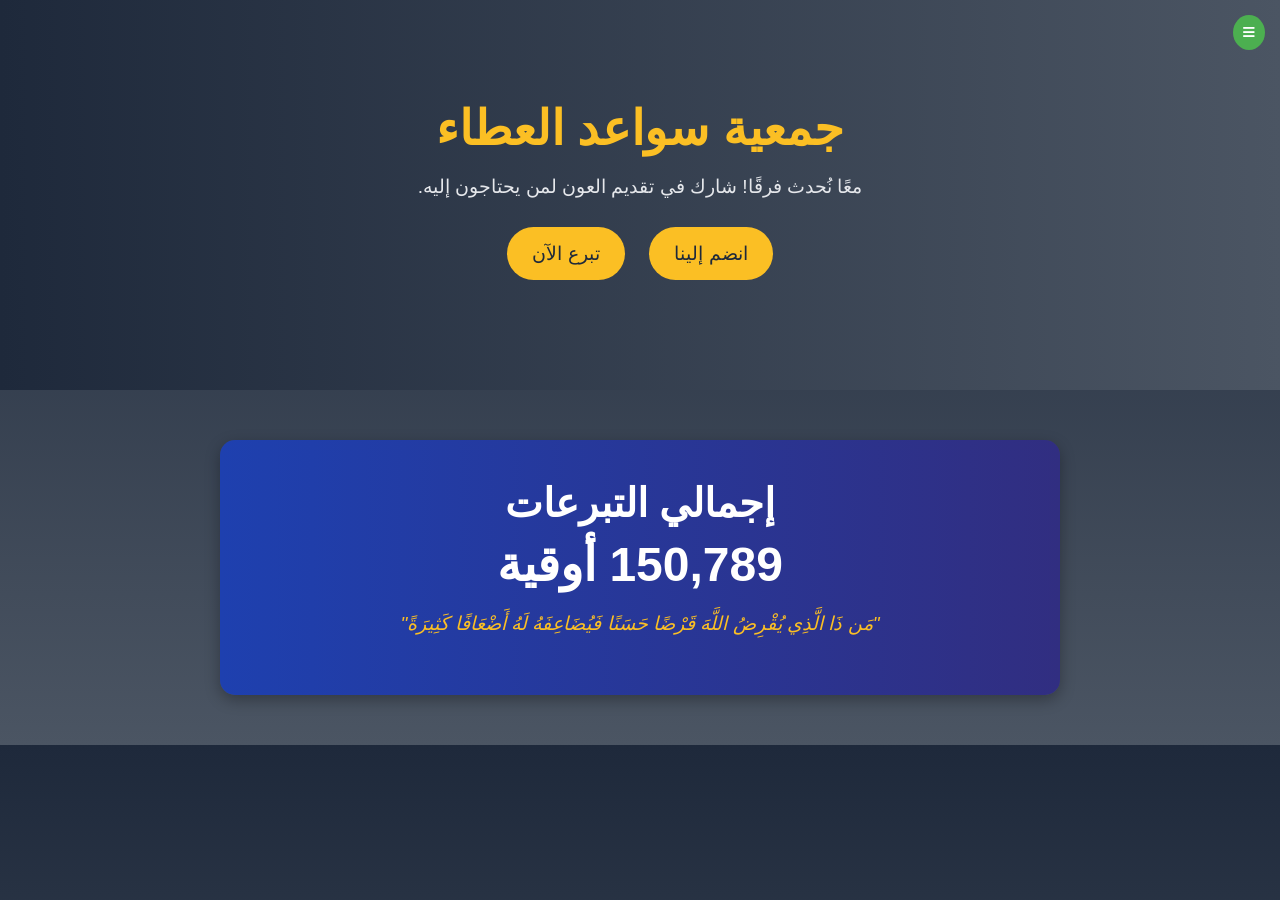
==== index.html @ aa7cb046 "Add files via upload" ====
<!DOCTYPE html>
<html dir="rtl" lang="ar">
<head>
  <meta charset="UTF-8">
    <meta name="viewport" content="width=device-width, initial-scale=1.0">
    <meta name="description" content="موقع جمعية سواعد العطاء يهدف إلى تقديم المساعدة للفقراء والمحتاجين من خلال سقاية الماء، إفطار الصائم، وكسوة المحتاج.">
    <meta name="keywords" content=" سواعد, العطاء, جمعية خيرية, تبرعات, مساعدة, سقاية الماء, إفطار الصائم, كسوة المحتاج, أعمال خيرية, سواعد العطاء">
    <meta name="author" content="سيدي محمد ولد عبد الرحمن">
    <title>جمعية سواعد العطاء - الصفحة الرئيسية</title>
    <link rel="stylesheet" href="https://cdnjs.cloudflare.com/ajax/libs/font-awesome/6.0.0-beta3/css/all.min.css">
    <!-- Google Analytics -->
<script async src="https://www.googletagmanager.com/gtag/js?id=G-44YGD8B1W9"></script>
<script>
  window.dataLayer = window.dataLayer || [];
  function gtag(){dataLayer.push(arguments);}
  gtag('js', new Date());
  gtag('config', 'G-44YGD8B1W9');
</script>
  

    <style>
        body {
            font-family: 'Arial', sans-serif;
            margin: 0;
            padding: 0;
            background: linear-gradient(to bottom, #1e293b, #4b5563);
            color: #f3f4f6;
            overflow-x: hidden;
        }

        /* العنوان الرئيسي */
        h1, h2 {
            text-align: center;
            margin: 0;
        }

        h1 {
            color: #fbbf24;
            font-size: 3rem;
        }

        p {
            text-align: center;
            font-size: 1.2rem;
            color: #e5e7eb;
        }

        /* قسم البانر */
        .hero {
            background: url('loo.jpg') center/cover no-repeat, linear-gradient(to right, #1e293b, #4b5563);
            color: #f3f4f6;
            padding: 100px 20px;
            text-align: center;
        }
        
        /* القائمة الجانبية */
    .sidebar {
      width: 250px;
      background-color: #4caf50;
      color: white;
      height: 100vh;
      position: fixed;
      top: 0;
      right: 0;
      transition: transform 0.3s ease-in-out;
      transform: translateX(100%);
      z-index: 1000;
    }

    .sidebar.active {
      transform: translateX(0);
    }

    .sidebar-header {
      padding: 20px;
      background-color: #388e3c;
      text-align: center;
      position: relative;
    }

    .sidebar-header img {
      width: 80px;
      height: auto;
      border-radius: 50%;
      margin-bottom: 10px;
    }

    .sidebar-header h3 {
      margin: 0;
      font-size: 1.2rem;
    }

    /* زر الإغلاق */
    .close-btn {
      position: absolute;
      top: 10px;
      left: 10px;
      background: none;
      border: none;
      color: white;
      font-size: 1.5rem;
      cursor: pointer;
    }

    .sidebar-links {
      list-style: none;
      padding: 0;
    }

    .sidebar-links li {
      padding: 15px 20px;
      border-bottom: 1px solid rgba(255, 255, 255, 0.1);
    }

    .sidebar-links li a {
      color: white;
      text-decoration: none;
      display: flex;
      align-items: center;
    }

    .sidebar-links li a i {
      margin-left: 10px;
    }

    .sidebar-links li:hover {
      background-color: #2e7d32;
    }

    /* زر القائمة */
    .menu-toggle {
      position: fixed;
      top: 15px;
      right: 15px;
      background-color: #4caf50;
      color: white;
      border: none;
      padding: 10px;
      border-radius: 50%;
      cursor: pointer;
      z-index: 1100;
    }

    .menu-toggle:focus {
      outline: none;
    }



        .cta-btn {
            background-color: #fbbf24;
            color: #1e293b;
            padding: 15px 25px;
            font-size: 1.2rem;
            border-radius: 50px;
            text-decoration: none;
            margin: 10px;
            display: inline-block;
        }

        .cta-btn:hover {
            background-color: #eab308;
            color: #fff;
        }

        /* قسم إجمالي التبرعات */
        .donations-counter {
            background: linear-gradient(to right, #1e40af, #312e81);
            color: #fff;
            text-align: center;
            padding: 40px 20px;
            margin: 50px auto;
            max-width: 800px;
            border-radius: 15px;
            box-shadow: 0 5px 15px rgba(0, 0, 0, 0.3);
        }

        .donations-counter h2 {
            font-size: 2.5rem;
            margin-bottom: 10px;
        }

        .donations-counter .counter {
            font-size: 3rem;
            font-weight: bold;
        }

        .donations-counter .verse {
            margin-top: 20px;
            font-size: 1.2rem;
            font-style: italic;
            color: #fbbf24;
        }

        /* التصميم المتجاوب */
        @media (max-width: 768px) {
            h1 {
                font-size: 2rem;
            }

            .cta-btn {
                font-size: 1rem;
                padding: 10px 20px;
            }

            .donations-counter {
                padding: 20px;
            }

            .donations-counter h2 {
                font-size: 2rem;
            }

            .donations-counter .counter {
                font-size: 2.5rem;
            }
        }
    </style>
</head>
<body>
  <!-- زر القائمة الجانبية -->
  <button class="menu-toggle">
    <i class="fa-solid fa-bars"></i>
  </button>

  <!-- القائمة الجانبية -->
  <div class="sidebar" id="sidebar">
    <div class="sidebar-header">
      <button class="close-btn" id="close-btn">&times;</button>
      <img src="logo.jpg" alt="لوغو الجمعية">
      <h3>سواعد العطاء</h3>
    </div>
    <ul class="sidebar-links">
      <li><a href="index.html"><i class="fa-solid fa-house"></i> الرئيسية</a></li>
      <li><a href="about.html"><i class="fa-solid fa-users"></i> عن الجمعية</a></li>
      <li><a href="projects.html"><i class="fa-solid fa-project-diagram"></i> المشاريع</a></li>
      <li><a href="donations.html"><i class="fa-solid fa-hands-helping"></i> كيف تساعد؟</a></li>
      <li><a href="help.html"><i class="fa-solid fa-hand-holding-usd"></i> التبرعات</a></li>
      <li><a href="contact.html"><i class="fa-solid fa-phone"></i> اتصل بنا</a></li>
    </ul>
  </div>
    <!-- البانر -->
    <div class="hero">
        <h1>جمعية سواعد العطاء</h1>
        <p>معًا نُحدث فرقًا! شارك في تقديم العون لمن يحتاجون إليه.</p>
        <a href="about.html" class="cta-btn">انضم إلينا</a>
        <a href="help.html" class="cta-btn">تبرع الآن</a>
    </div>

    <!-- قسم إجمالي التبرعات -->
    <div class="donations-counter">
        <h2>إجمالي التبرعات</h2>
        <div class="counter">150,789 أوقية</div>
        <p class="verse">"مَن ذَا الَّذِي يُقْرِضُ اللَّهَ قَرْضًا حَسَنًا فَيُضَاعِفَهُ لَهُ أَضْعَافًا كَثِيرَةً"</p>
    </div>
    <!-- إضافة الجافا سكريبت -->
  <script>
    const menuToggle = document.querySelector('.menu-toggle');
    const closeBtn = document.getElementById('close-btn');
    const sidebar = document.getElementById('sidebar');
    const content = document.getElementById('content');

    menuToggle.addEventListener('click', () => {
      sidebar.classList.add('active');
      content.classList.add('sidebar-open');
    });

    closeBtn.addEventListener('click', () => {
      sidebar.classList.remove('active');
      content.classList.remove('sidebar-open');
    });
  </script>
</body>
</html>
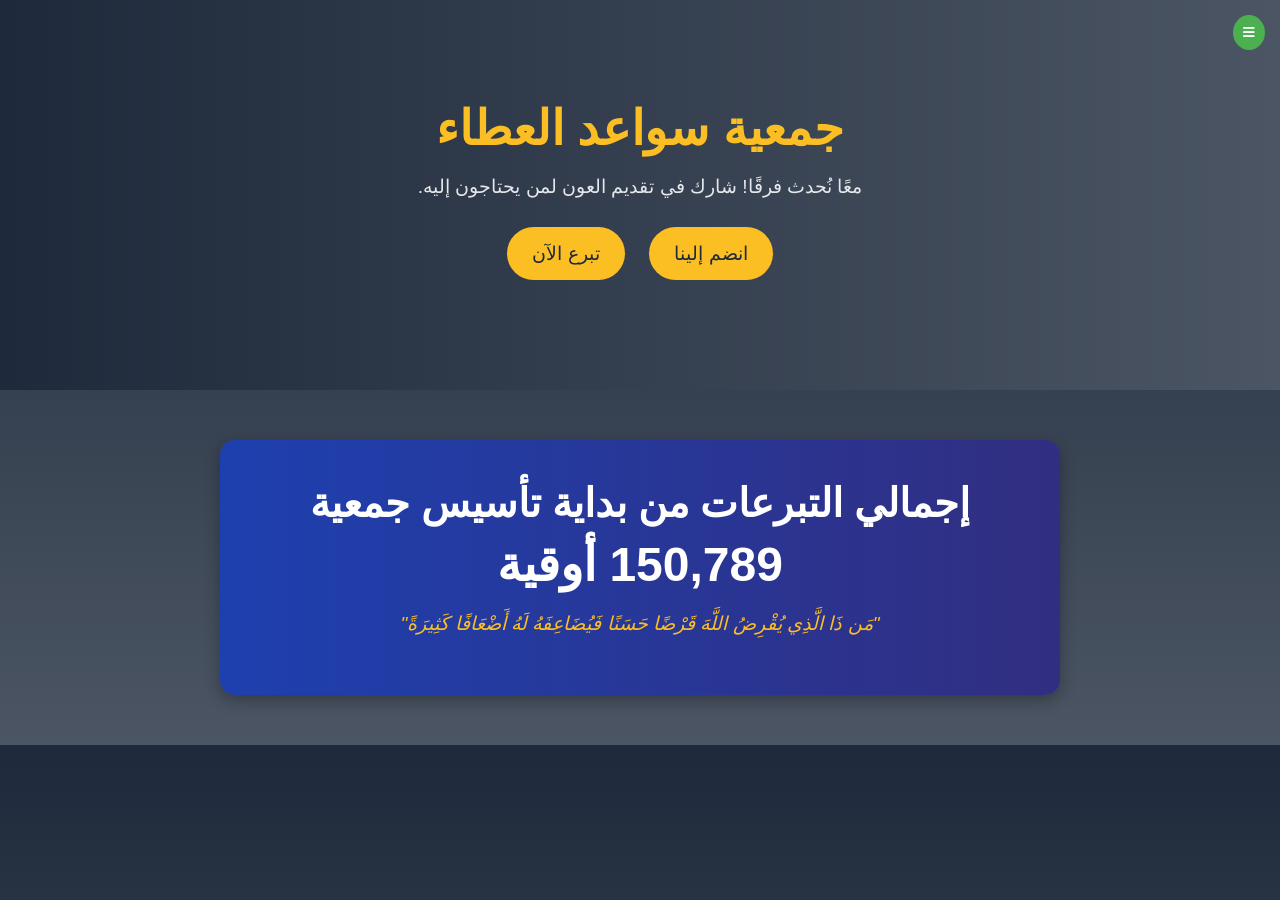
==== commit 506b2ff4: "Update index.html" ====
--- a/index.html
+++ b/index.html
@@ -249,7 +249,7 @@
 
     <!-- قسم إجمالي التبرعات -->
     <div class="donations-counter">
-        <h2>إجمالي التبرعات</h2>
+        <h2>إجمالي التبرعات من بداية تأسيس جمعية</h2>
         <div class="counter">150,789 أوقية</div>
         <p class="verse">"مَن ذَا الَّذِي يُقْرِضُ اللَّهَ قَرْضًا حَسَنًا فَيُضَاعِفَهُ لَهُ أَضْعَافًا كَثِيرَةً"</p>
     </div>
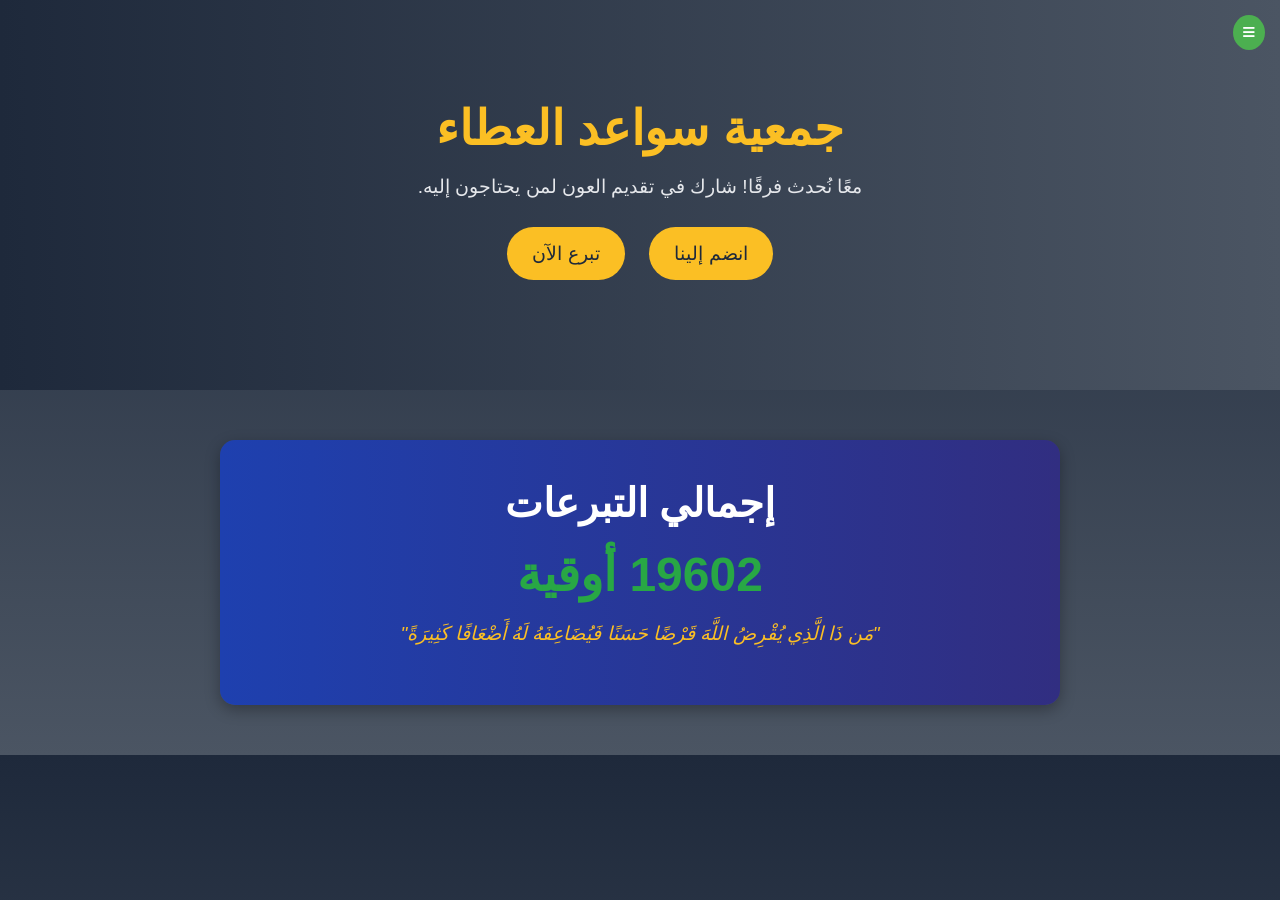
==== commit 83e25bfe: "Update index.html" ====
--- a/index.html
+++ b/index.html
@@ -233,7 +233,7 @@
     <ul class="sidebar-links">
       <li><a href="index.html"><i class="fa-solid fa-house"></i> الرئيسية</a></li>
       <li><a href="about.html"><i class="fa-solid fa-users"></i> عن الجمعية</a></li>
-      <li><a href="projects.html"><i class="fa-solid fa-project-diagram"></i> المشاريع</a></li>
+      <li><a href="projectes.html"><i class="fa-solid fa-project-diagram"></i> المشاريع</a></li>
       <li><a href="donations.html"><i class="fa-solid fa-hands-helping"></i> كيف تساعد؟</a></li>
       <li><a href="help.html"><i class="fa-solid fa-hand-holding-usd"></i> التبرعات</a></li>
       <li><a href="contact.html"><i class="fa-solid fa-phone"></i> اتصل بنا</a></li>
@@ -249,10 +249,64 @@
 
     <!-- قسم إجمالي التبرعات -->
     <div class="donations-counter">
-        <h2>إجمالي التبرعات من بداية تأسيس جمعية</h2>
-        <div class="counter">150,789 أوقية</div>
-        <p class="verse">"مَن ذَا الَّذِي يُقْرِضُ اللَّهَ قَرْضًا حَسَنًا فَيُضَاعِفَهُ لَهُ أَضْعَافًا كَثِيرَةً"</p>
-    </div>
+    <h2>  إجمالي التبرعات</h2>
+    <div class="counter" id="donation-count">0 أوقية</div>
+    <p class="verse">"مَن ذَا الَّذِي يُقْرِضُ اللَّهَ قَرْضًا حَسَنًا فَيُضَاعِفَهُ لَهُ أَضْعَافًا كَثِيرَةً"</p>
+</div>
+
+<style>
+    /* تنسيق العنصر الكامل */
+    .donations-counter {
+        text-align: center;
+        font-family: 'Arial', sans-serif;
+        margin-top: 50px;
+    }
+
+    /* تنسيق العداد */
+    .counter {
+        font-size: 36px;
+        font-weight: bold;
+        color: #28a745;
+        margin: 20px 0;
+        transition: all 0.3s ease-in-out;
+    }
+
+    /* تنسيق الآية */
+    .verse {
+        font-size: 18px;
+        color: #555;
+        font-style: italic;
+    }
+</style>
+
+<script>
+    // الحصول على العنصر الذي يحتوي على الرقم
+    const donationCountElement = document.getElementById('donation-count');
+
+    // الرقم النهائي
+    const finalAmount = 150789;
+
+    // إعدادات العداد
+    let currentAmount = 0;
+    const increment = finalAmount / 500;  // سرعة زيادة الرقم (تم تقليل السرعة)
+    const duration = 1500;  // مدة الانتقال (تم تقليل المدة)
+
+    // دالة لتحديث العداد
+    function updateCounter() {
+        if (currentAmount < finalAmount) {
+            currentAmount += increment;
+            donationCountElement.innerText = Math.floor(currentAmount) + ' أوقية';
+            setTimeout(updateCounter, duration / 100);  // زيادة فترة التوقف بين التحديثات لجعلها بطيئة أكثر
+        } else {
+            donationCountElement.innerText = finalAmount + ' أوقية';
+        }
+    }
+
+    // بدء العداد بعد تحميل الصفحة
+    window.onload = function() {
+        updateCounter();
+    };
+</script>
     <!-- إضافة الجافا سكريبت -->
   <script>
     const menuToggle = document.querySelector('.menu-toggle');
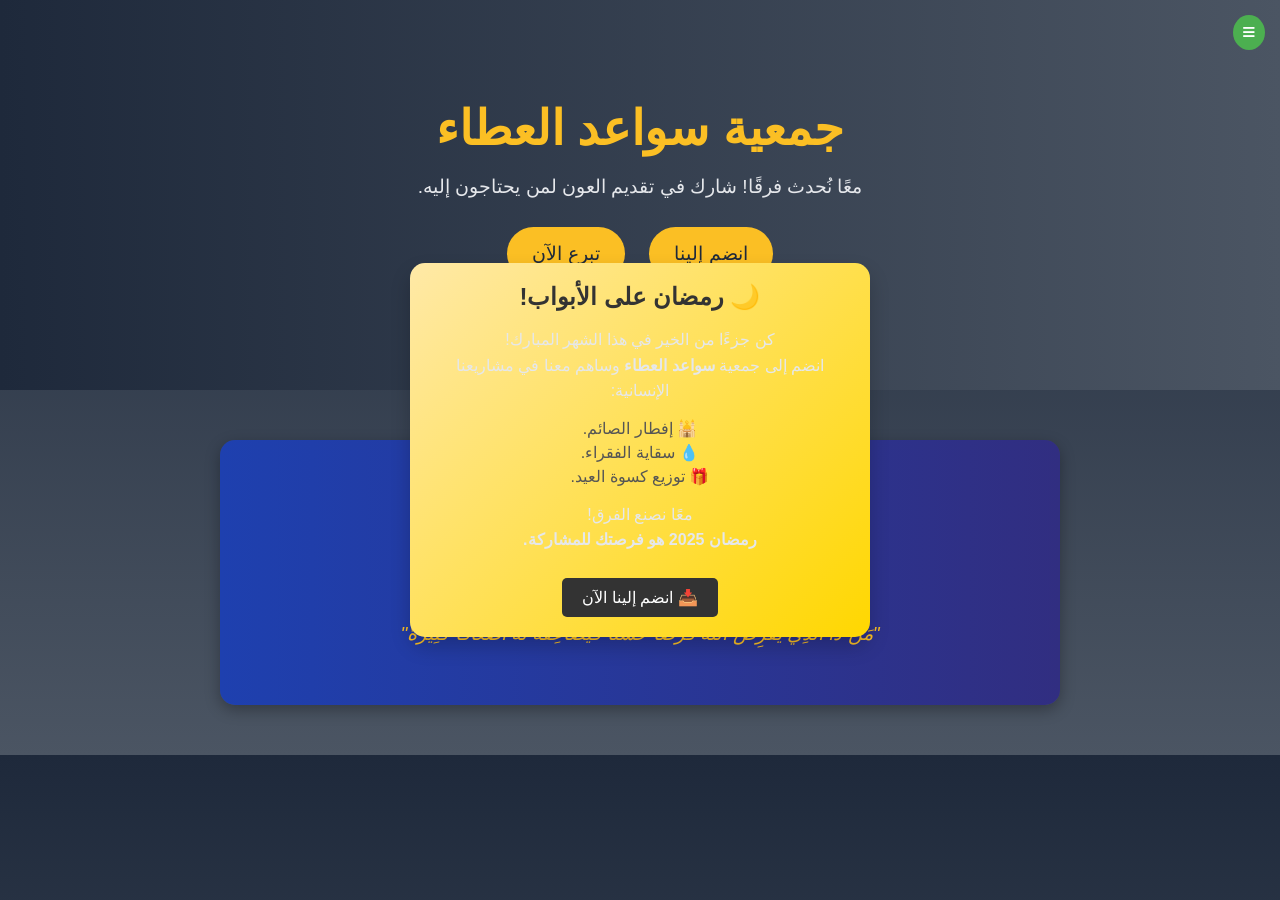
==== commit 71baf21b: "Update index.html" ====
--- a/index.html
+++ b/index.html
@@ -246,6 +246,109 @@
         <a href="about.html" class="cta-btn">انضم إلينا</a>
         <a href="help.html" class="cta-btn">تبرع الآن</a>
     </div>
+  <!-- نافذة رمضان -->
+<div id="ramadan-popup">
+  <h2>🌙 رمضان على الأبواب!</h2>
+  <p>
+      كن جزءًا من الخير في هذا الشهر المبارك!<br> 
+      انضم إلى جمعية <strong>سواعد العطاء</strong> وساهم معنا في مشاريعنا الإنسانية:
+  </p>
+  <ul>
+      <li>🕌 إفطار الصائم.</li>
+      <li>💧 سقاية الفقراء.</li>
+      <li>🎁 توزيع كسوة العيد.</li>
+  </ul>
+  <p>معًا نصنع الفرق!<br> 
+  <strong>رمضان 2025  هو فرصتك للمشاركة.</strong></p>
+  <a href="https://chat.whatsapp.com/FMHiT7D3KE44RQTmib1Rav" target="_blank" id="join-button">📥 انضم إلينا الآن</a>
+</div>
+
+<style>
+  /* تصميم عصري للنافذة */
+  #ramadan-popup {
+      position: fixed;
+      top: 50%;
+      left: 50%;
+      transform: translate(-50%, -50%);
+      background: linear-gradient(135deg, #ffe9a7, #ffd700);
+      color: #333;
+      padding: 20px 30px;
+      border-radius: 15px;
+      box-shadow: 0 10px 20px rgba(0, 0, 0, 0.2);
+      text-align: center;
+      z-index: 1000;
+      width: 90%;
+      max-width: 400px;
+      font-family: Arial, sans-serif;
+      animation: popup-animation 0.5s ease-out;
+  }
+
+  /* تأثير الظهور */
+  @keyframes popup-animation {
+      0% {
+          transform: translate(-50%, -60%);
+          opacity: 0;
+      }
+      100% {
+          transform: translate(-50%, -50%);
+          opacity: 1;
+      }
+  }
+
+  #ramadan-popup h2 {
+      color: #333;
+      margin-bottom: 10px;
+      font-size: 1.5em;
+  }
+
+  #ramadan-popup p {
+      font-size: 1em;
+      margin-bottom: 15px;
+      line-height: 1.6;
+  }
+
+  #ramadan-popup ul {
+      list-style: none;
+      padding: 0;
+      margin: 0 0 15px 0;
+  }
+
+  #ramadan-popup ul li {
+      margin: 5px 0;
+      font-size: 1em;
+      color: #555;
+  }
+
+  #join-button {
+      background: #333;
+      color: #fff;
+      text-decoration: none;
+      padding: 10px 20px;
+      font-size: 1em;
+      border-radius: 5px;
+      display: inline-block;
+      transition: background 0.3s;
+      margin-top: 10px;
+  }
+
+  #join-button:hover {
+      background: #555;
+  }
+</style>
+
+<script>
+  // عرض النافذة عند تحميل الصفحة
+  window.onload = function () {
+      const popup = document.getElementById('ramadan-popup');
+      popup.style.display = 'block'; // إظهار النافذة
+
+      // إخفاء النافذة بعد 7 ثواني
+      setTimeout(function () {
+          popup.style.display = 'none';
+      }, 7000);
+  };
+</script>
+
 
     <!-- قسم إجمالي التبرعات -->
     <div class="donations-counter">
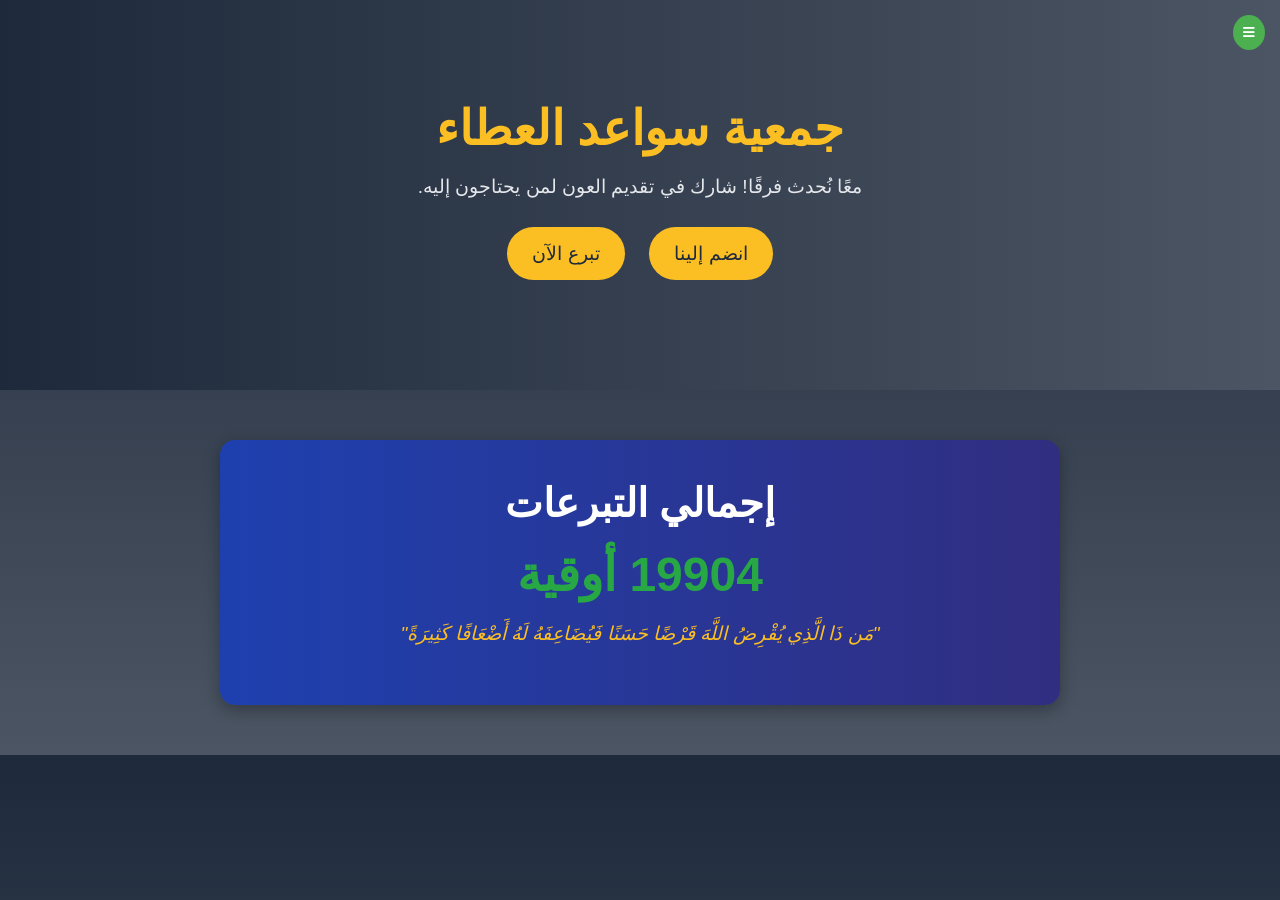
==== commit 8f3314bc: "Update index.html" ====
--- a/index.html
+++ b/index.html
@@ -246,109 +246,7 @@
         <a href="about.html" class="cta-btn">انضم إلينا</a>
         <a href="help.html" class="cta-btn">تبرع الآن</a>
     </div>
-  <!-- نافذة رمضان -->
-<div id="ramadan-popup">
-  <h2>🌙 رمضان على الأبواب!</h2>
-  <p>
-      كن جزءًا من الخير في هذا الشهر المبارك!<br> 
-      انضم إلى جمعية <strong>سواعد العطاء</strong> وساهم معنا في مشاريعنا الإنسانية:
-  </p>
-  <ul>
-      <li>🕌 إفطار الصائم.</li>
-      <li>💧 سقاية الفقراء.</li>
-      <li>🎁 توزيع كسوة العيد.</li>
-  </ul>
-  <p>معًا نصنع الفرق!<br> 
-  <strong>رمضان 2025  هو فرصتك للمشاركة.</strong></p>
-  <a href="https://chat.whatsapp.com/FMHiT7D3KE44RQTmib1Rav" target="_blank" id="join-button">📥 انضم إلينا الآن</a>
-</div>
-
-<style>
-  /* تصميم عصري للنافذة */
-  #ramadan-popup {
-      position: fixed;
-      top: 50%;
-      left: 50%;
-      transform: translate(-50%, -50%);
-      background: linear-gradient(135deg, #ffe9a7, #ffd700);
-      color: #333;
-      padding: 20px 30px;
-      border-radius: 15px;
-      box-shadow: 0 10px 20px rgba(0, 0, 0, 0.2);
-      text-align: center;
-      z-index: 1000;
-      width: 90%;
-      max-width: 400px;
-      font-family: Arial, sans-serif;
-      animation: popup-animation 0.5s ease-out;
-  }
-
-  /* تأثير الظهور */
-  @keyframes popup-animation {
-      0% {
-          transform: translate(-50%, -60%);
-          opacity: 0;
-      }
-      100% {
-          transform: translate(-50%, -50%);
-          opacity: 1;
-      }
-  }
-
-  #ramadan-popup h2 {
-      color: #333;
-      margin-bottom: 10px;
-      font-size: 1.5em;
-  }
-
-  #ramadan-popup p {
-      font-size: 1em;
-      margin-bottom: 15px;
-      line-height: 1.6;
-  }
-
-  #ramadan-popup ul {
-      list-style: none;
-      padding: 0;
-      margin: 0 0 15px 0;
-  }
-
-  #ramadan-popup ul li {
-      margin: 5px 0;
-      font-size: 1em;
-      color: #555;
-  }
-
-  #join-button {
-      background: #333;
-      color: #fff;
-      text-decoration: none;
-      padding: 10px 20px;
-      font-size: 1em;
-      border-radius: 5px;
-      display: inline-block;
-      transition: background 0.3s;
-      margin-top: 10px;
-  }
-
-  #join-button:hover {
-      background: #555;
-  }
-</style>
-
-<script>
-  // عرض النافذة عند تحميل الصفحة
-  window.onload = function () {
-      const popup = document.getElementById('ramadan-popup');
-      popup.style.display = 'block'; // إظهار النافذة
-
-      // إخفاء النافذة بعد 7 ثواني
-      setTimeout(function () {
-          popup.style.display = 'none';
-      }, 7000);
-  };
-</script>
-
+  
 
     <!-- قسم إجمالي التبرعات -->
     <div class="donations-counter">
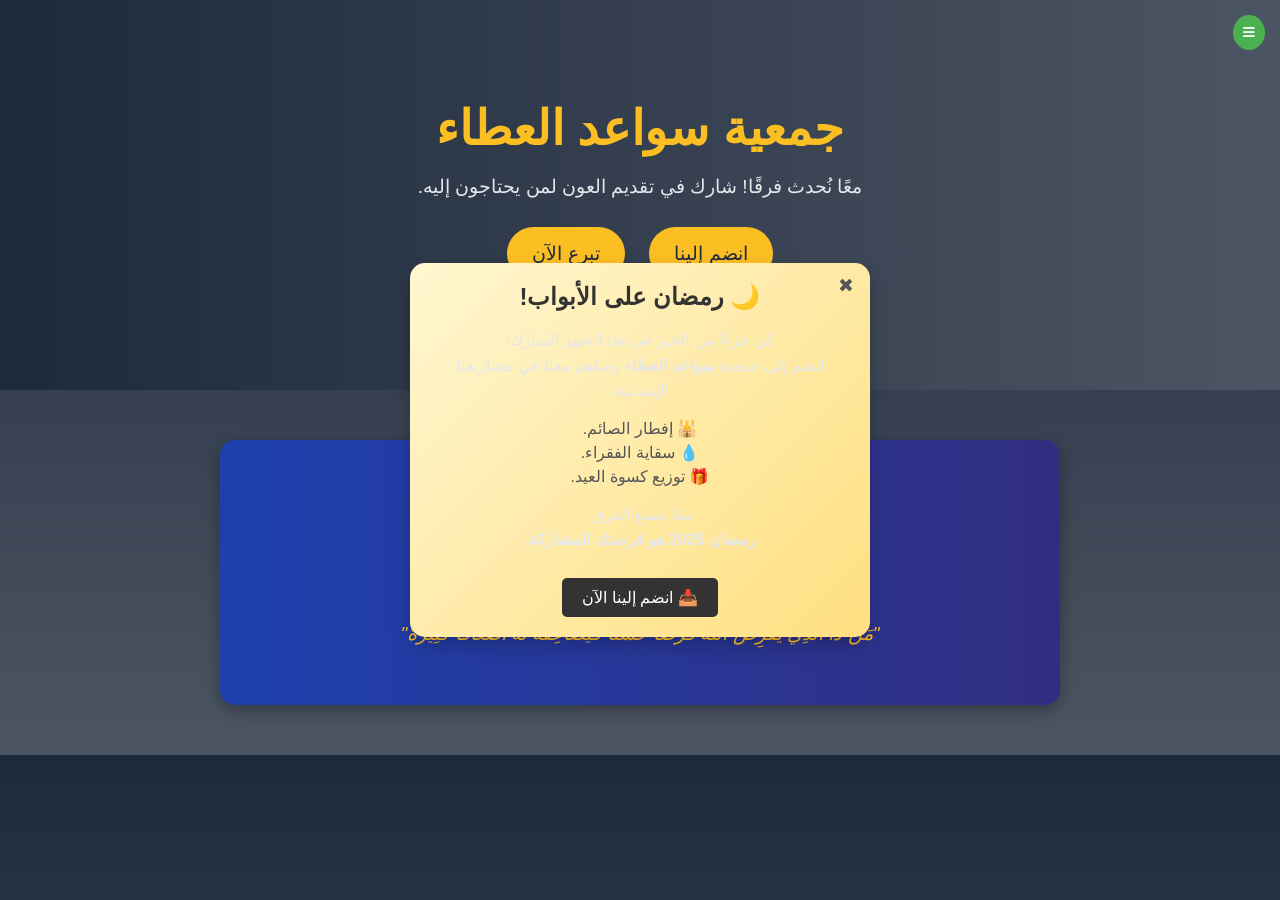
==== commit 37243eee: "Update index.html" ====
--- a/index.html
+++ b/index.html
@@ -246,6 +246,127 @@
         <a href="about.html" class="cta-btn">انضم إلينا</a>
         <a href="help.html" class="cta-btn">تبرع الآن</a>
     </div>
+  <!-- نافذة رمضان -->
+<div id="ramadan-popup">
+  <button id="close-popup" onclick="closePopup()">✖</button>
+  <h2>🌙 رمضان على الأبواب!</h2>
+  <p>
+    كن جزءًا من الخير في هذا الشهر المبارك!<br> 
+    انضم إلى جمعية <strong>سواعد العطاء</strong> وساهم معنا في مشاريعنا الإنسانية:
+  </p>
+  <ul>
+    <li>🕌 إفطار الصائم.</li>
+    <li>💧 سقاية الفقراء.</li>
+    <li>🎁 توزيع كسوة العيد.</li>
+  </ul>
+  <p>معًا نصنع الفرق!<br> 
+  <strong>رمضان 2025 هو فرصتك للمشاركة.</strong></p>
+  <a href="https://chat.whatsapp.com/FMHiT7D3KE44RQTmib1Rav" target="_blank" id="join-button">📥 انضم إلينا الآن</a>
+</div>
+
+<style>
+  /* تصميم عصري ومناسب للجميع */
+  #ramadan-popup {
+      position: fixed;
+      top: 50%;
+      left: 50%;
+      transform: translate(-50%, -50%);
+      background: linear-gradient(135deg, #fff7d1, #ffdf80);
+      color: #333;
+      padding: 20px 30px;
+      border-radius: 15px;
+      box-shadow: 0 10px 20px rgba(0, 0, 0, 0.2);
+      text-align: center;
+      z-index: 1000;
+      width: 90%;
+      max-width: 400px;
+      font-family: Arial, sans-serif;
+      animation: popup-animation 0.5s ease-out;
+  }
+
+  /* تأثير الظهور */
+  @keyframes popup-animation {
+      0% {
+          transform: translate(-50%, -60%);
+          opacity: 0;
+      }
+      100% {
+          transform: translate(-50%, -50%);
+          opacity: 1;
+      }
+  }
+
+  #ramadan-popup h2 {
+      color: #333;
+      margin-bottom: 10px;
+      font-size: 1.5em;
+  }
+
+  #ramadan-popup p {
+      font-size: 1em;
+      margin-bottom: 15px;
+      line-height: 1.6;
+  }
+
+  #ramadan-popup ul {
+      list-style: none;
+      padding: 0;
+      margin: 0 0 15px 0;
+  }
+
+  #ramadan-popup ul li {
+      margin: 5px 0;
+      font-size: 1em;
+      color: #555;
+  }
+
+  #join-button {
+      background: #333;
+      color: #fff;
+      text-decoration: none;
+      padding: 10px 20px;
+      font-size: 1em;
+      border-radius: 5px;
+      display: inline-block;
+      transition: background 0.3s;
+      margin-top: 10px;
+  }
+
+  #join-button:hover {
+      background: #555;
+  }
+
+  /* زر الخروج */
+  #close-popup {
+      position: absolute;
+      top: 10px;
+      right: 10px;
+      background: transparent;
+      border: none;
+      font-size: 1.2em;
+      cursor: pointer;
+      color: #555;
+      transition: color 0.3s;
+  }
+
+  #close-popup:hover {
+      color: #333;
+  }
+</style>
+
+<script>
+  // عرض النافذة عند تحميل الصفحة
+  window.onload = function () {
+      const popup = document.getElementById('ramadan-popup');
+      popup.style.display = 'block'; // إظهار النافذة
+  };
+
+  // إخفاء النافذة عند النقر على زر الخروج
+  function closePopup() {
+      const popup = document.getElementById('ramadan-popup');
+      popup.style.display = 'none';
+  }
+</script>
   
 
     <!-- قسم إجمالي التبرعات -->
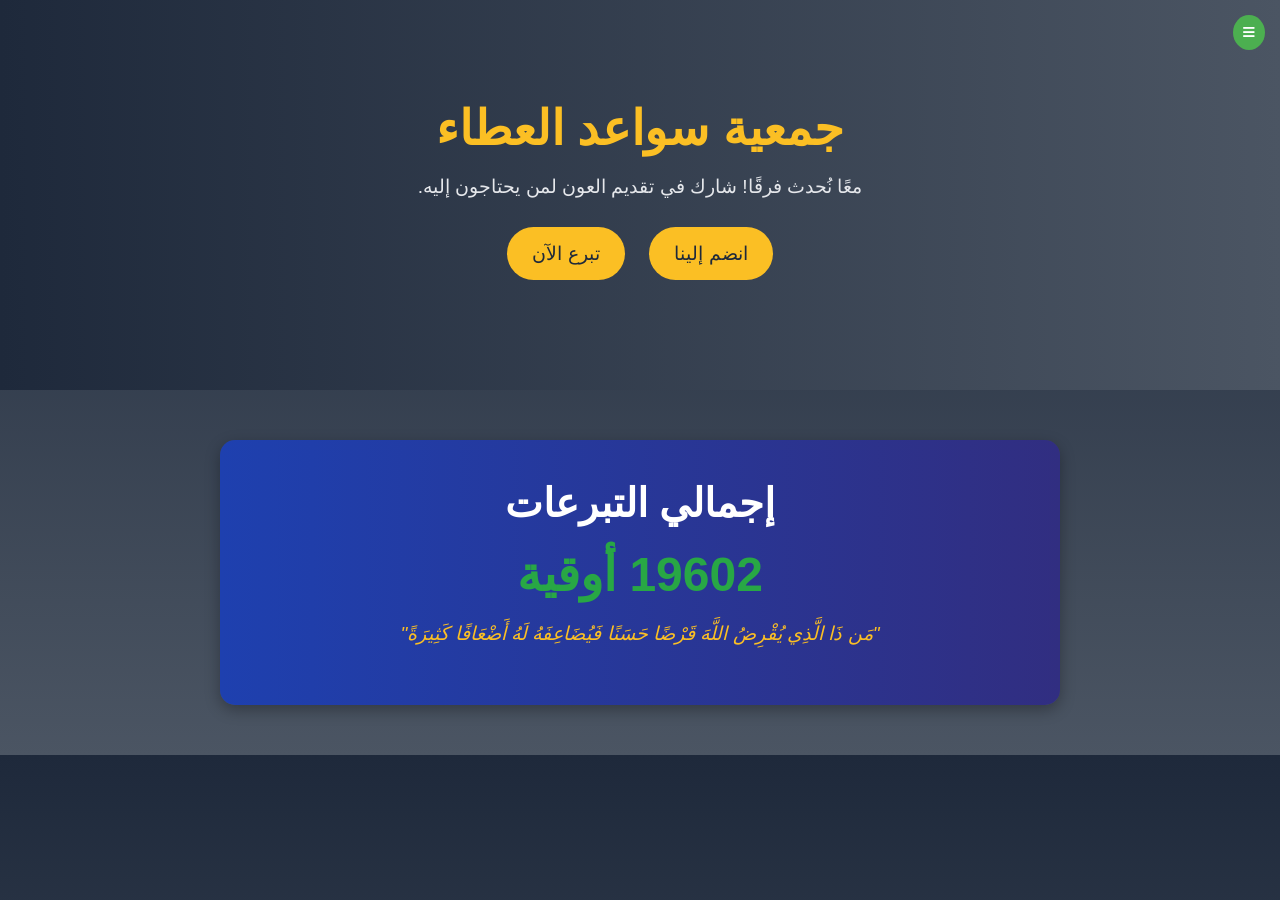
==== commit ac45d687: "Update index.html" ====
--- a/index.html
+++ b/index.html
@@ -246,129 +246,7 @@
         <a href="about.html" class="cta-btn">انضم إلينا</a>
         <a href="help.html" class="cta-btn">تبرع الآن</a>
     </div>
-  <!-- نافذة رمضان -->
-<div id="ramadan-popup">
-  <button id="close-popup" onclick="closePopup()">✖</button>
-  <h2>🌙 رمضان على الأبواب!</h2>
-  <p>
-    كن جزءًا من الخير في هذا الشهر المبارك!<br> 
-    انضم إلى جمعية <strong>سواعد العطاء</strong> وساهم معنا في مشاريعنا الإنسانية:
-  </p>
-  <ul>
-    <li>🕌 إفطار الصائم.</li>
-    <li>💧 سقاية الفقراء.</li>
-    <li>🎁 توزيع كسوة العيد.</li>
-  </ul>
-  <p>معًا نصنع الفرق!<br> 
-  <strong>رمضان 2025 هو فرصتك للمشاركة.</strong></p>
-  <a href="https://chat.whatsapp.com/FMHiT7D3KE44RQTmib1Rav" target="_blank" id="join-button">📥 انضم إلينا الآن</a>
-</div>
-
-<style>
-  /* تصميم عصري ومناسب للجميع */
-  #ramadan-popup {
-      position: fixed;
-      top: 50%;
-      left: 50%;
-      transform: translate(-50%, -50%);
-      background: linear-gradient(135deg, #fff7d1, #ffdf80);
-      color: #333;
-      padding: 20px 30px;
-      border-radius: 15px;
-      box-shadow: 0 10px 20px rgba(0, 0, 0, 0.2);
-      text-align: center;
-      z-index: 1000;
-      width: 90%;
-      max-width: 400px;
-      font-family: Arial, sans-serif;
-      animation: popup-animation 0.5s ease-out;
-  }
-
-  /* تأثير الظهور */
-  @keyframes popup-animation {
-      0% {
-          transform: translate(-50%, -60%);
-          opacity: 0;
-      }
-      100% {
-          transform: translate(-50%, -50%);
-          opacity: 1;
-      }
-  }
-
-  #ramadan-popup h2 {
-      color: #333;
-      margin-bottom: 10px;
-      font-size: 1.5em;
-  }
-
-  #ramadan-popup p {
-      font-size: 1em;
-      margin-bottom: 15px;
-      line-height: 1.6;
-  }
-
-  #ramadan-popup ul {
-      list-style: none;
-      padding: 0;
-      margin: 0 0 15px 0;
-  }
-
-  #ramadan-popup ul li {
-      margin: 5px 0;
-      font-size: 1em;
-      color: #555;
-  }
-
-  #join-button {
-      background: #333;
-      color: #fff;
-      text-decoration: none;
-      padding: 10px 20px;
-      font-size: 1em;
-      border-radius: 5px;
-      display: inline-block;
-      transition: background 0.3s;
-      margin-top: 10px;
-  }
-
-  #join-button:hover {
-      background: #555;
-  }
-
-  /* زر الخروج */
-  #close-popup {
-      position: absolute;
-      top: 10px;
-      right: 10px;
-      background: transparent;
-      border: none;
-      font-size: 1.2em;
-      cursor: pointer;
-      color: #555;
-      transition: color 0.3s;
-  }
-
-  #close-popup:hover {
-      color: #333;
-  }
-</style>
-
-<script>
-  // عرض النافذة عند تحميل الصفحة
-  window.onload = function () {
-      const popup = document.getElementById('ramadan-popup');
-      popup.style.display = 'block'; // إظهار النافذة
-  };
-
-  // إخفاء النافذة عند النقر على زر الخروج
-  function closePopup() {
-      const popup = document.getElementById('ramadan-popup');
-      popup.style.display = 'none';
-  }
-</script>
-  
-
+ 
     <!-- قسم إجمالي التبرعات -->
     <div class="donations-counter">
     <h2>  إجمالي التبرعات</h2>
